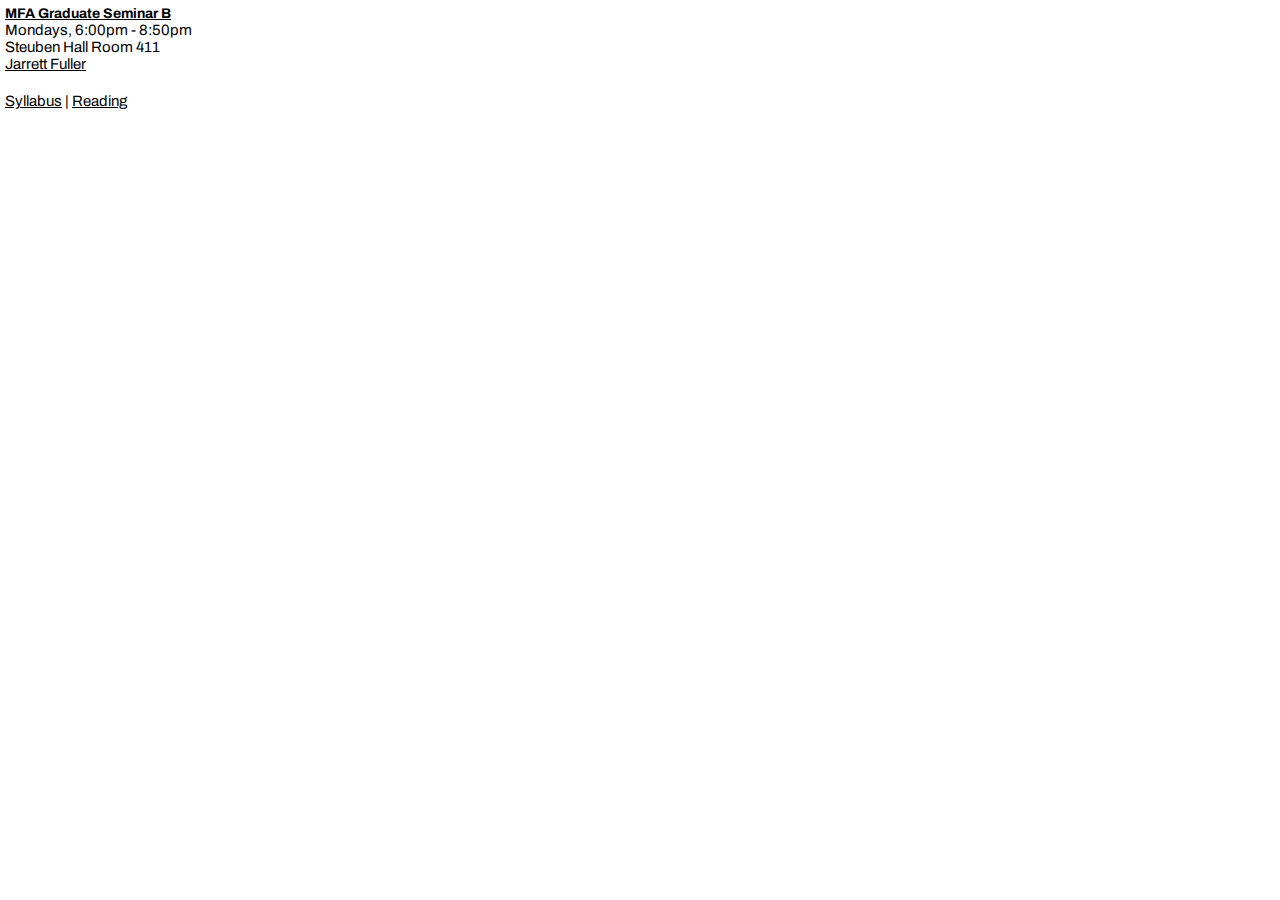
==== index.html @ 08e729da "init config" ====
<!DOCTYPE html>
<html>
    <head>
    <title>MFA Graduate Seminar B</title>
        <meta name="viewport" content="width=device-width">
        <meta charset="UTF-8">
        <link href="styles.css" type="text/css" rel="stylesheet">
        <link href="https://fonts.googleapis.com/css?family=Archivo" rel="stylesheet">


    </head>
    <body>
        <header>
            <h1><a href="index.html">MFA Graduate Seminar B</a></h1>
            <p>Mondays, 6:00pm - 8:50pm</p>
            <p>Steuben Hall Room 411</p>
            <p><a href="jfuller6@pratt.edu">Jarrett Fuller</a></p>
        </header>

        <nav><a href="syllabus.html">Syllabus</a> | <a href="reading.html">Reading</a></nav>

    </body>
</html>
---- styles.css ----
* {
    padding: 0px;
    margin: 0px;
}
body {
    margin: 5px;
    font-family: 'Archivo', Helvetica, sans-serif;
    font-size: 15px;
    line-height: 17px;
}
a {
    color: black;
}
a:visit {
    color: black;
}
a:hover {
    color: white;
    background: black;
}
h1 {
    font-size: 14px;
    font-weight: 700;
}
h2 {
    font-size: 14px;
    font-weight: 700;
}
header {
    padding-bottom: 20px;
}
nav {
    padding-bottom: 20px;
}
.divider {
    padding-top: 20px;
    padding-bottom: 20px;
}
.syllabus {
    display: -webkit-flex;
  display: -ms-flexbox;
  display: flex;
  align-items: baseline;
    padding-bottom: 10px;
    padding-top: 10px;
}
.syllabus h3 {
    width: 15%;
    font-size: 14px;
    font-weight: 700;
}
.class {
    width: 50%;
}

/* MOBILE
----------------------------------- */
@media only screen and (max-width: 715px) {
    .syllabus {
        display: block;
    }
    .syllabus h3 {
        width: 100%;
    }
    .class {
        width: 100%;
    }
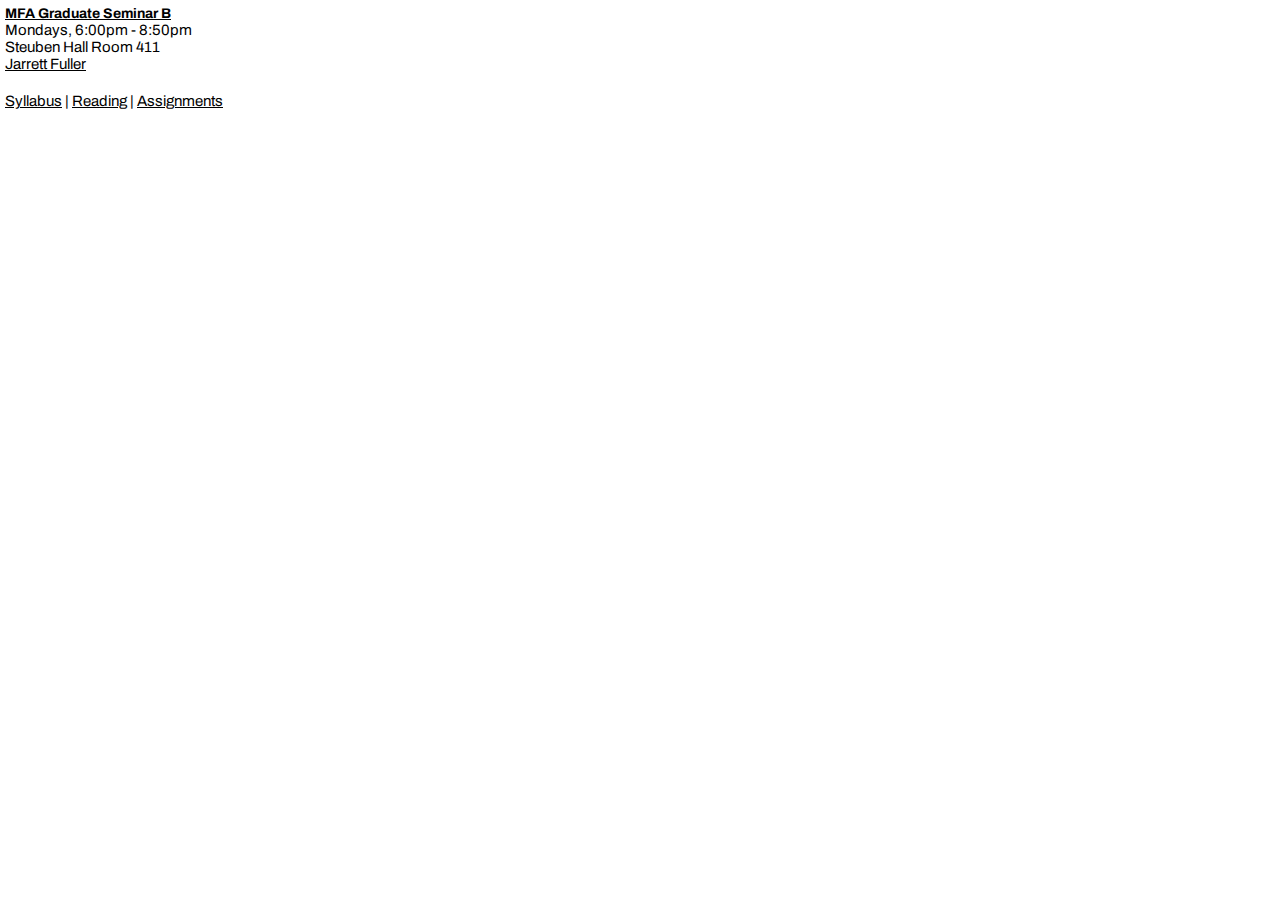
==== commit b8a64ca4: "added assignment page" ====
--- a/index.html
+++ b/index.html
@@ -17,7 +17,7 @@
             <p><a href="jfuller6@pratt.edu">Jarrett Fuller</a></p>
         </header>
 
-        <nav><a href="syllabus.html">Syllabus</a> | <a href="reading.html">Reading</a></nav>
+        <nav><a href="syllabus.html">Syllabus</a> | <a href="reading.html">Reading</a> | <a href="assignments.html">Assignments</a></nav>
 
     </body>
 </html>
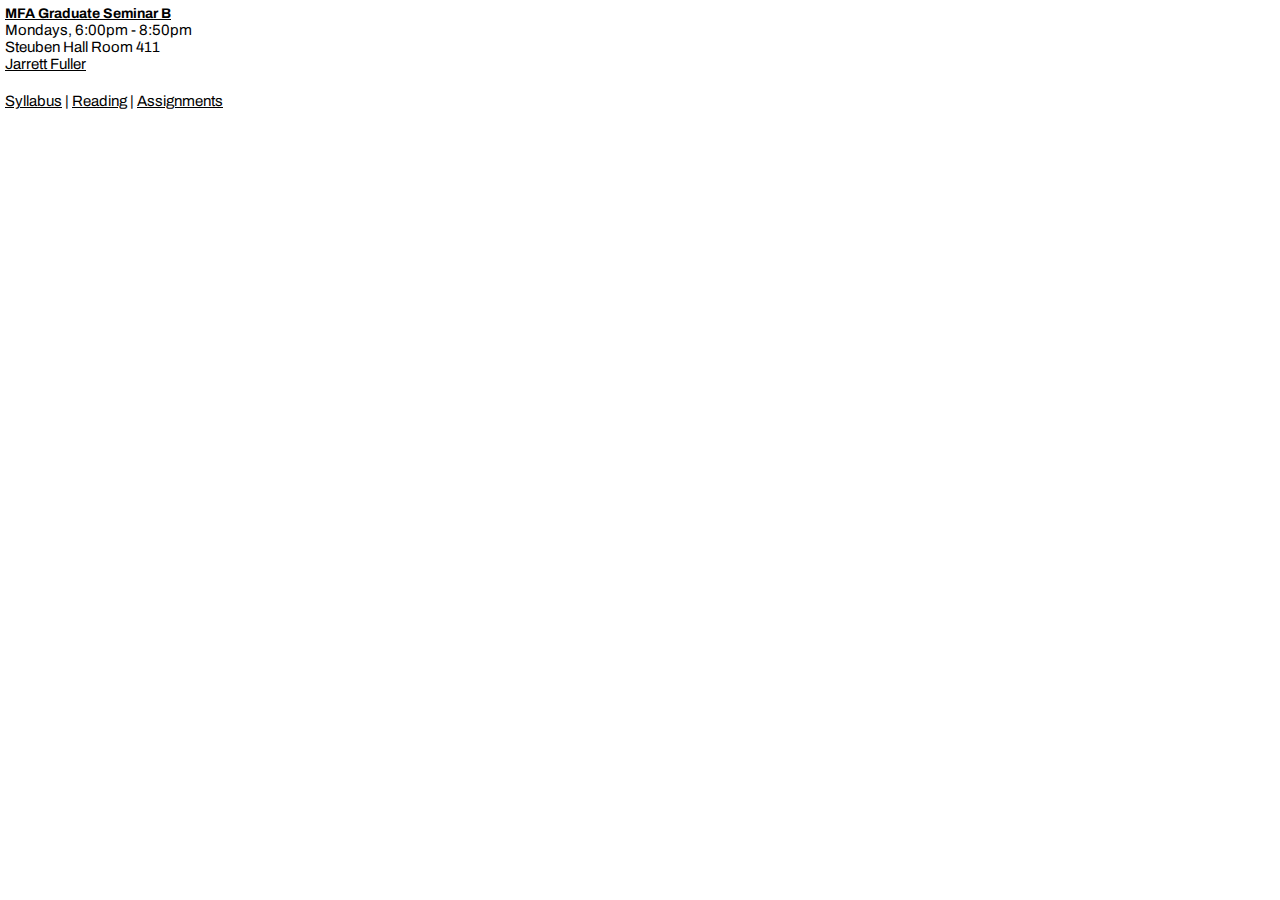
==== commit bb321986: "fixed email address" ====
--- a/index.html
+++ b/index.html
@@ -14,7 +14,7 @@
             <h1><a href="index.html">MFA Graduate Seminar B</a></h1>
             <p>Mondays, 6:00pm - 8:50pm</p>
             <p>Steuben Hall Room 411</p>
-            <p><a href="jfuller6@pratt.edu">Jarrett Fuller</a></p>
+            <p><a href="mailto:jfuller6@pratt.edu">Jarrett Fuller</a></p>
         </header>
 
         <nav><a href="syllabus.html">Syllabus</a> | <a href="reading.html">Reading</a> | <a href="assignments.html">Assignments</a></nav>
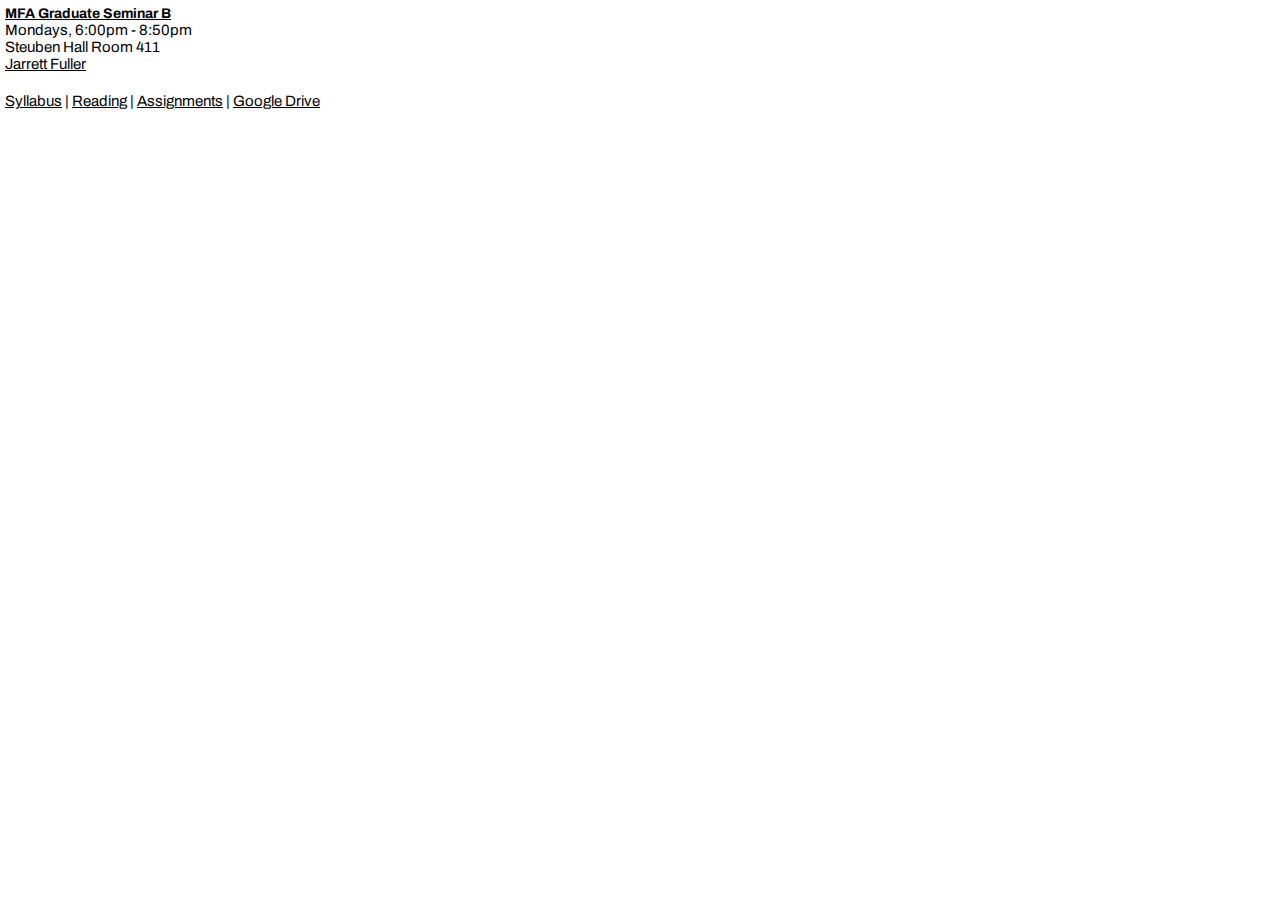
==== commit 67f4db26: "added google drive folder link" ====
--- a/index.html
+++ b/index.html
@@ -17,7 +17,7 @@
             <p><a href="mailto:jfuller6@pratt.edu">Jarrett Fuller</a></p>
         </header>
 
-        <nav><a href="syllabus.html">Syllabus</a> | <a href="reading.html">Reading</a> | <a href="assignments.html">Assignments</a></nav>
+        <nav><a href="syllabus.html">Syllabus</a> | <a href="reading.html">Reading</a> | <a href="assignments.html">Assignments</a>  | <a href="https://drive.google.com/open?id=0B9krnUBujYrockJRX202Nkc1R3c">Google Drive</a></nav>
 
     </body>
 </html>
